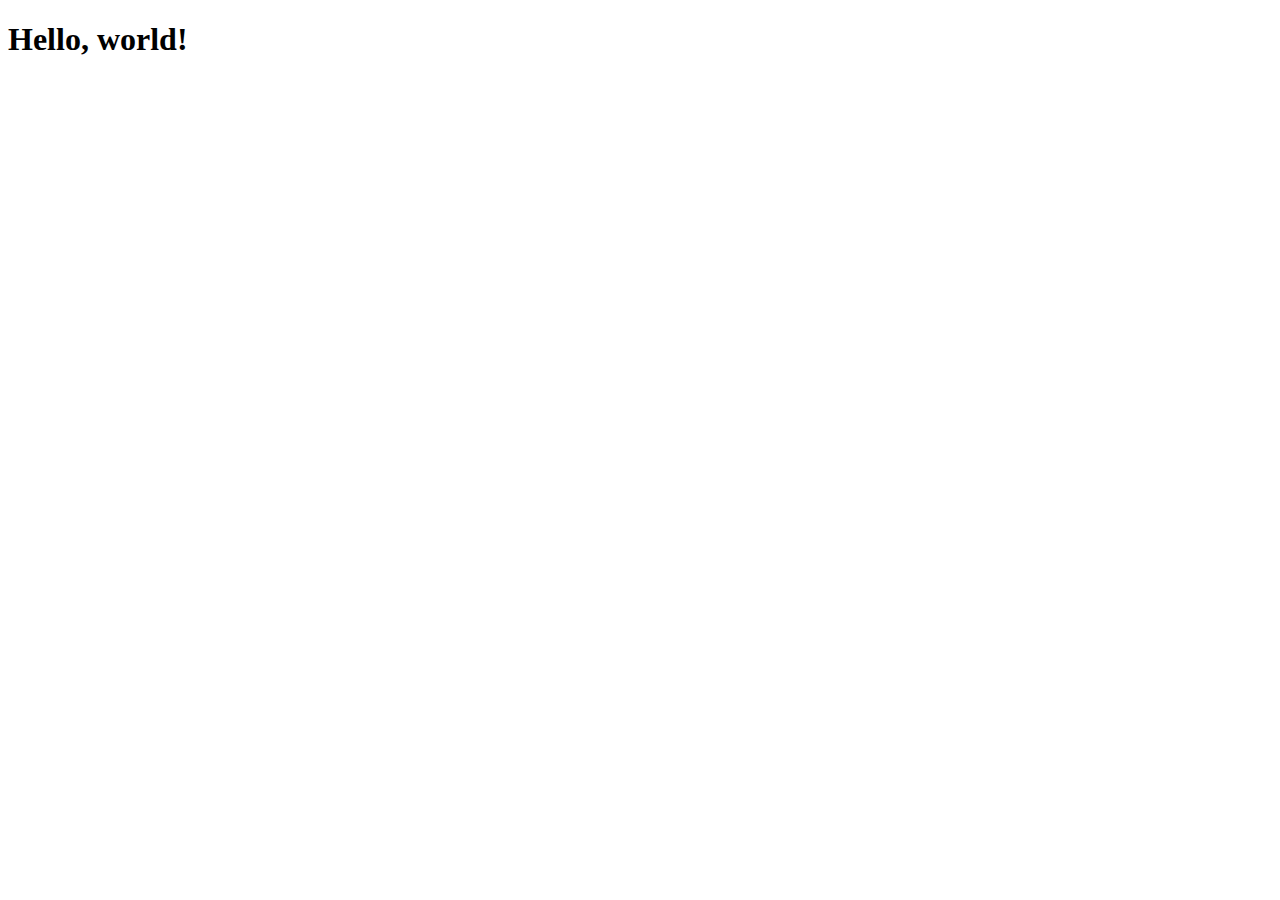
==== Convention Center/index.html @ cb47b572 "Initial setup is completed for convention center" ====
<!doctype html>
<html lang="en">

<head>
    <meta charset="utf-8">
    <meta name="viewport" content="width=device-width, initial-scale=1">
    <title>Convention Center</title>
    <link href="https://cdn.jsdelivr.net/npm/bootstrap@5.3.2/dist/css/bootstrap.min.css" rel="stylesheet"
        integrity="sha384-T3c6CoIi6uLrA9TneNEoa7RxnatzjcDSCmG1MXxSR1GAsXEV/Dwwykc2MPK8M2HN" crossorigin="anonymous">
</head>

<body>
    <h1>Hello, world!</h1>









    <!-- BS JS -->
    <script src="https://cdn.jsdelivr.net/npm/bootstrap@5.3.2/dist/js/bootstrap.bundle.min.js"
        integrity="sha384-C6RzsynM9kWDrMNeT87bh95OGNyZPhcTNXj1NW7RuBCsyN/o0jlpcV8Qyq46cDfL"
        crossorigin="anonymous"></script>
</body>

</html>
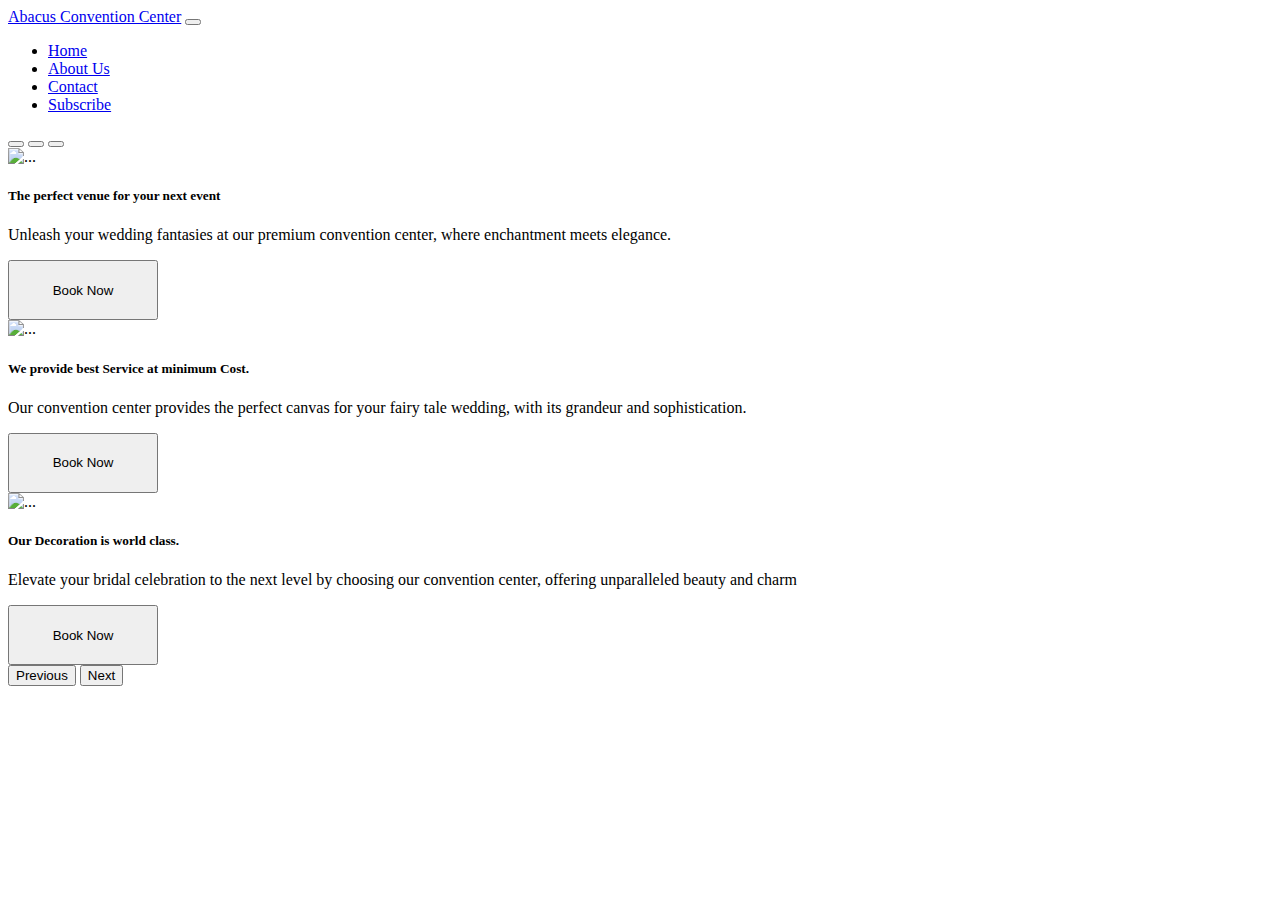
==== commit 49654554: "Navbar and Carousel is done" ====
--- a/Convention Center/index.html
+++ b/Convention Center/index.html
@@ -10,7 +10,93 @@
 </head>
 
 <body>
-    <h1>Hello, world!</h1>
+    <header>
+        <nav class="navbar navbar-expand-lg p-4 bg-body-tertiary">
+            <div class="container-fluid">
+                <a class="navbar-brand fs-2 ms-5 fw-bold" href="#">Abacus Convention Center</a>
+                <button class="navbar-toggler" type="button" data-bs-toggle="collapse"
+                    data-bs-target="#navbarSupportedContent" aria-controls="navbarSupportedContent"
+                    aria-expanded="false" aria-label="Toggle navigation">
+                    <span class="navbar-toggler-icon"></span>
+                </button>
+                <div class="collapse navbar-collapse" id="navbarSupportedContent">
+                    <ul class="navbar-nav ms-auto me-5 mb-2 mb-lg-0 fw-bold">
+                        <li class="nav-item">
+                            <a class="nav-link active" aria-current="page" href="#">Home</a>
+                        </li>
+                        <li class="nav-item">
+                            <a class="nav-link " href="#">About Us</a>
+                        </li>
+                        <li class="nav-item">
+                            <a class="nav-link" href="#">Contact</a>
+                        </li>
+                        <li class="nav-item">
+                            <a class="nav-link" href="#">Subscribe</a>
+                        </li>
+                    </ul>
+                </div>
+            </div>
+        </nav>
+
+        <main>
+            <!----------Carousel Section ------------>
+            <div id="carouselExampleCaptions" class="carousel slide pb-5">
+                <div class="carousel-indicators">
+                    <button type="button" data-bs-target="#carouselExampleCaptions" data-bs-slide-to="0" class="active"
+                        aria-current="true" aria-label="Slide 1"></button>
+                    <button type="button" data-bs-target="#carouselExampleCaptions" data-bs-slide-to="1"
+                        aria-label="Slide 2"></button>
+                    <button type="button" data-bs-target="#carouselExampleCaptions" data-bs-slide-to="2"
+                        aria-label="Slide 3"></button>
+                </div>
+                <div class="carousel-inner">
+                    <div class="carousel-item active">
+                        <img src="/images/banner.png" class="d-block w-100" alt="...">
+                        <div class="carousel-caption d-none d-md-block  top-50 start-25">
+                            <h5 class="fs-1 mb-5">The perfect venue for your next event</h5>
+                            <p>Unleash your wedding fantasies at our premium convention center, where enchantment meets
+                                elegance.</p>
+                            <button type="button" style="width: 150px; height: 60px;"
+                                class="btn btn-primary btn-lg p-3">Book
+                                Now</button>
+                        </div>
+                    </div>
+                    <div class="carousel-item">
+                        <img src="/images/banner-1.jpg" class="d-block w-100" alt="...">
+                        <div class="carousel-caption d-none d-md-block top-50 start-25">
+                            <h5 class="fs-3 mb-5">We provide best Service at minimum Cost.</h5>
+                            <p>Our convention center provides the perfect canvas for your fairy tale wedding, with its
+                                grandeur and sophistication.</p>
+                            <button type="button" style="width: 150px; height: 60px;"
+                                class="btn btn-primary  btn-lg p-3">Book Now</button>
+                        </div>
+                    </div>
+                    <div class="carousel-item">
+                        <img src="/images/banner-2.png" class="d-block w-100" alt="...">
+                        <div class="carousel-caption d-none d-md-block top-50 start-25">
+                            <h5>Our Decoration is world class.</h5>
+                            <p>Elevate your bridal celebration to the next level by choosing our convention center,
+                                offering unparalleled beauty and charm</p>
+                            <button type="button" style="width: 150px; height: 60px;"
+                                class="btn btn-primary  btn-lg p-2">Book Now</button>
+                        </div>
+                    </div>
+                </div>
+                <button class="carousel-control-prev" type="button" data-bs-target="#carouselExampleCaptions"
+                    data-bs-slide="prev">
+                    <span class="carousel-control-prev-icon" aria-hidden="true"></span>
+                    <span class="visually-hidden">Previous</span>
+                </button>
+                <button class="carousel-control-next" type="button" data-bs-target="#carouselExampleCaptions"
+                    data-bs-slide="next">
+                    <span class="carousel-control-next-icon" aria-hidden="true"></span>
+                    <span class="visually-hidden">Next</span>
+                </button>
+            </div>
+
+        </main>
+
+    </header>
 
 
 
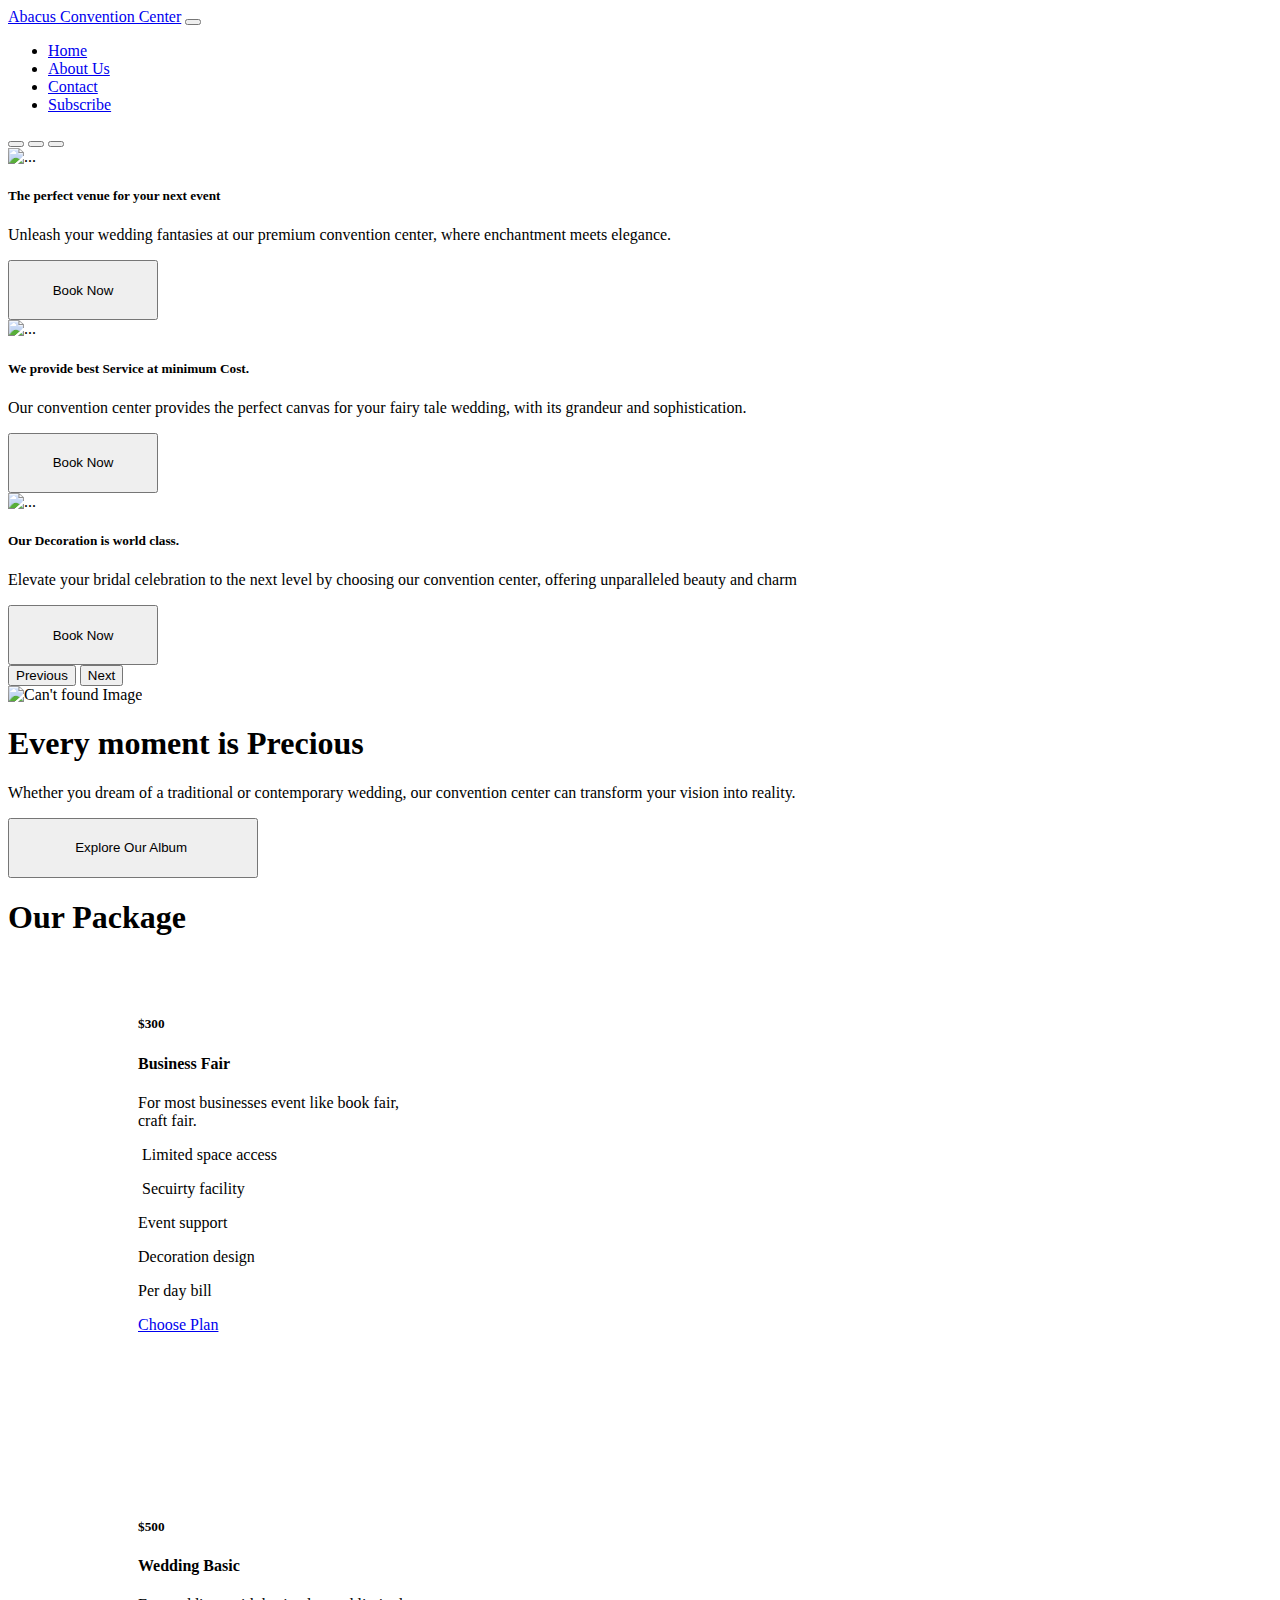
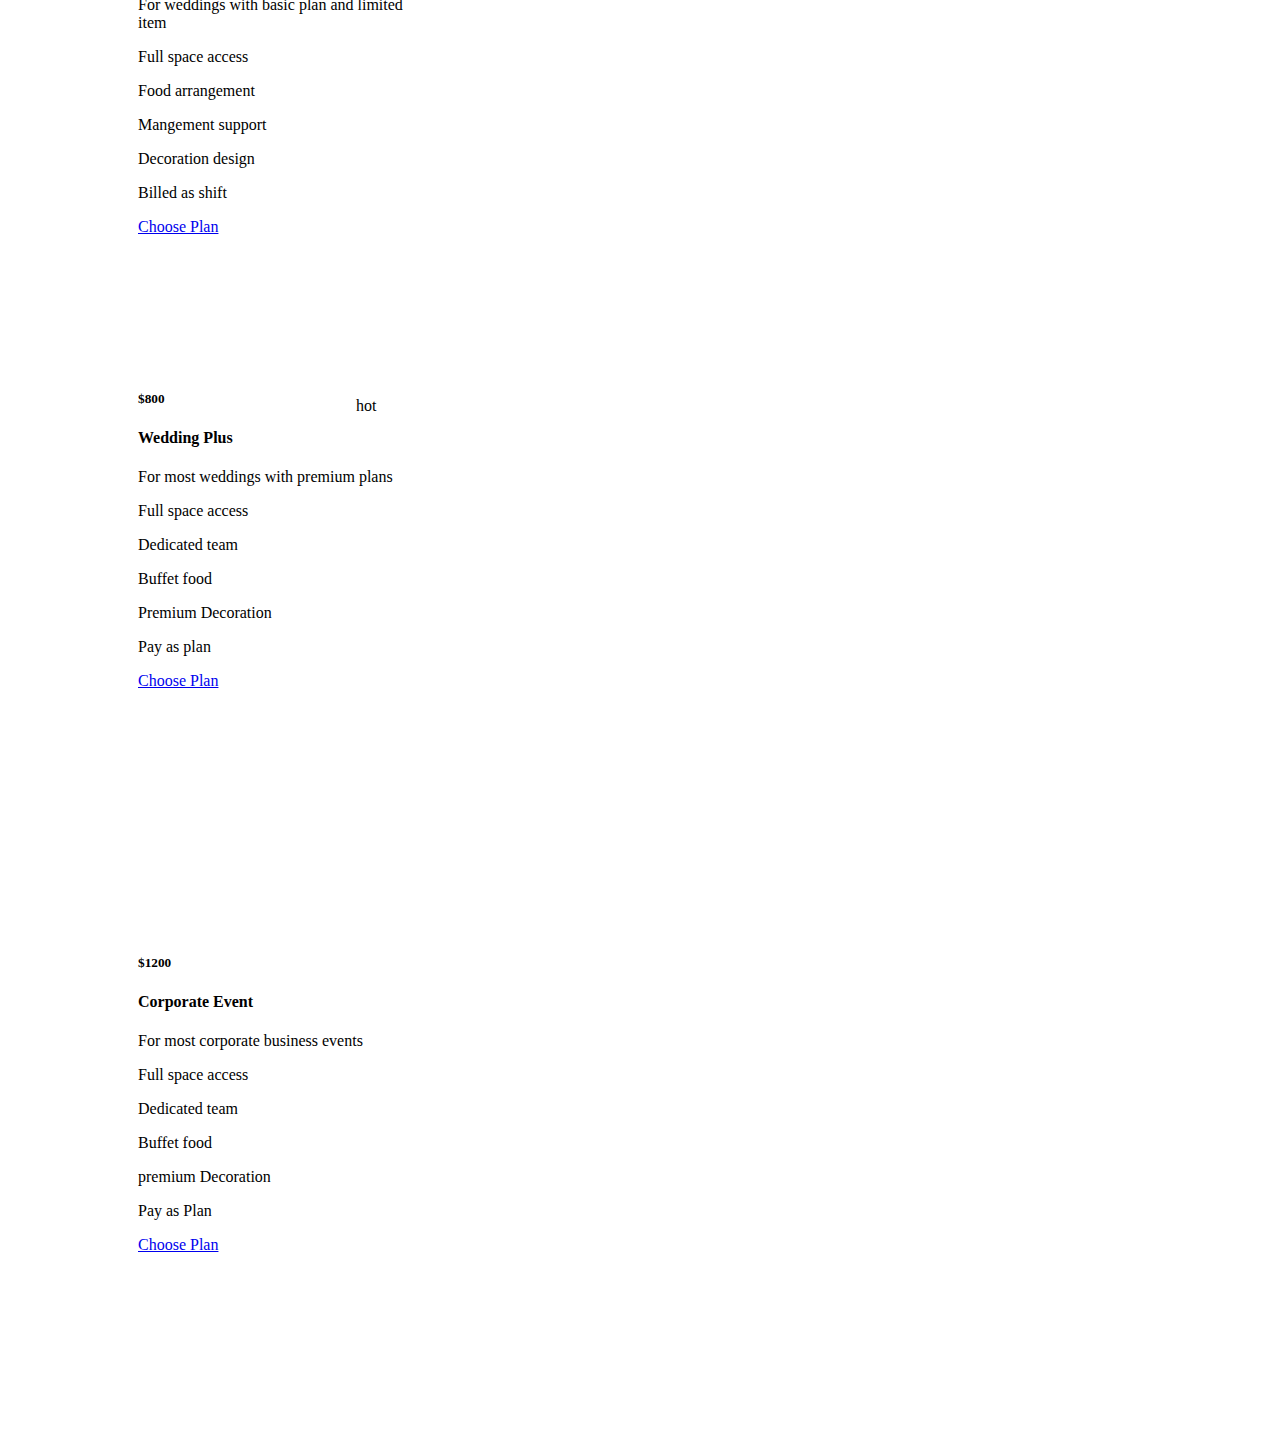
==== commit 093b834d: "Packages part is completed" ====
--- a/Convention Center/index.html
+++ b/Convention Center/index.html
@@ -11,7 +11,7 @@
 
 <body>
     <header>
-        <nav class="navbar navbar-expand-lg p-4 bg-body-tertiary">
+        <nav class="navbar navbar-expand-lg p-4 bg-body-tertiary ms-4 me-4">
             <div class="container-fluid">
                 <a class="navbar-brand fs-2 ms-5 fw-bold" href="#">Abacus Convention Center</a>
                 <button class="navbar-toggler" type="button" data-bs-toggle="collapse"
@@ -37,74 +37,151 @@
                 </div>
             </div>
         </nav>
+    </header>
 
-        <main>
-            <!----------Carousel Section ------------>
-            <div id="carouselExampleCaptions" class="carousel slide pb-5">
-                <div class="carousel-indicators">
-                    <button type="button" data-bs-target="#carouselExampleCaptions" data-bs-slide-to="0" class="active"
-                        aria-current="true" aria-label="Slide 1"></button>
-                    <button type="button" data-bs-target="#carouselExampleCaptions" data-bs-slide-to="1"
-                        aria-label="Slide 2"></button>
-                    <button type="button" data-bs-target="#carouselExampleCaptions" data-bs-slide-to="2"
-                        aria-label="Slide 3"></button>
-                </div>
-                <div class="carousel-inner">
-                    <div class="carousel-item active">
-                        <img src="/images/banner.png" class="d-block w-100" alt="...">
-                        <div class="carousel-caption d-none d-md-block  top-50 start-25">
-                            <h5 class="fs-1 mb-5">The perfect venue for your next event</h5>
-                            <p>Unleash your wedding fantasies at our premium convention center, where enchantment meets
-                                elegance.</p>
-                            <button type="button" style="width: 150px; height: 60px;"
-                                class="btn btn-primary btn-lg p-3">Book
-                                Now</button>
-                        </div>
-                    </div>
-                    <div class="carousel-item">
-                        <img src="/images/banner-1.jpg" class="d-block w-100" alt="...">
-                        <div class="carousel-caption d-none d-md-block top-50 start-25">
-                            <h5 class="fs-3 mb-5">We provide best Service at minimum Cost.</h5>
-                            <p>Our convention center provides the perfect canvas for your fairy tale wedding, with its
-                                grandeur and sophistication.</p>
-                            <button type="button" style="width: 150px; height: 60px;"
-                                class="btn btn-primary  btn-lg p-3">Book Now</button>
-                        </div>
-                    </div>
-                    <div class="carousel-item">
-                        <img src="/images/banner-2.png" class="d-block w-100" alt="...">
-                        <div class="carousel-caption d-none d-md-block top-50 start-25">
-                            <h5>Our Decoration is world class.</h5>
-                            <p>Elevate your bridal celebration to the next level by choosing our convention center,
-                                offering unparalleled beauty and charm</p>
-                            <button type="button" style="width: 150px; height: 60px;"
-                                class="btn btn-primary  btn-lg p-2">Book Now</button>
-                        </div>
+    <main>
+        <!----------Carousel Section ------------>
+        <div id="carouselExampleCaptions" class="carousel slide pb-5">
+            <div class="carousel-indicators">
+                <button type="button" data-bs-target="#carouselExampleCaptions" data-bs-slide-to="0" class="active"
+                    aria-current="true" aria-label="Slide 1"></button>
+                <button type="button" data-bs-target="#carouselExampleCaptions" data-bs-slide-to="1"
+                    aria-label="Slide 2"></button>
+                <button type="button" data-bs-target="#carouselExampleCaptions" data-bs-slide-to="2"
+                    aria-label="Slide 3"></button>
+            </div>
+            <div class="carousel-inner">
+                <div class="carousel-item active">
+                    <img class="m-4" src="/images/banner.png" class="d-block w-100" alt="...">
+                    <div class="carousel-caption d-none d-md-block  top-50 start-25">
+                        <h5 class="fs-1 mb-5">The perfect venue for your next event</h5>
+                        <p>Unleash your wedding fantasies at our premium convention center, where enchantment meets
+                            elegance.</p>
+                        <button type="button" style="width: 150px; height: 60px;"
+                            class="btn btn-primary btn-lg p-3">Book
+                            Now</button>
                     </div>
                 </div>
-                <button class="carousel-control-prev" type="button" data-bs-target="#carouselExampleCaptions"
-                    data-bs-slide="prev">
-                    <span class="carousel-control-prev-icon" aria-hidden="true"></span>
-                    <span class="visually-hidden">Previous</span>
-                </button>
-                <button class="carousel-control-next" type="button" data-bs-target="#carouselExampleCaptions"
-                    data-bs-slide="next">
-                    <span class="carousel-control-next-icon" aria-hidden="true"></span>
-                    <span class="visually-hidden">Next</span>
-                </button>
+                <div class="carousel-item">
+                    <img class="m-4" src="/images/banner-1.jpg" class="d-block w-100" alt="...">
+                    <div class="carousel-caption d-none d-md-block top-50 start-25">
+                        <h5 class="fs-3 mb-5">We provide best Service at minimum Cost.</h5>
+                        <p>Our convention center provides the perfect canvas for your fairy tale wedding, with its
+                            grandeur and sophistication.</p>
+                        <button type="button" style="width: 150px; height: 60px;"
+                            class="btn btn-primary  btn-lg p-3">Book Now</button>
+                    </div>
+                </div>
+                <div class="carousel-item">
+                    <img class="m-4" src="/images/banner-2.png" class="d-block w-100" alt="...">
+                    <div class="carousel-caption d-none d-md-block top-50 start-25">
+                        <h5>Our Decoration is world class.</h5>
+                        <p>Elevate your bridal celebration to the next level by choosing our convention center,
+                            offering unparalleled beauty and charm</p>
+                        <button type="button" style="width: 150px; height: 60px;"
+                            class="btn btn-primary  btn-lg p-2">Book Now</button>
+                    </div>
+                </div>
             </div>
+            <button class="carousel-control-prev" type="button" data-bs-target="#carouselExampleCaptions"
+                data-bs-slide="prev">
+                <span class="carousel-control-prev-icon" aria-hidden="true"></span>
+                <span class="visually-hidden">Previous</span>
+            </button>
+            <button class="carousel-control-next" type="button" data-bs-target="#carouselExampleCaptions"
+                data-bs-slide="next">
+                <span class="carousel-control-next-icon" aria-hidden="true"></span>
+                <span class="visually-hidden">Next</span>
+            </button>
+        </div>
 
-        </main>
+        <div class="container-fluid m-4">
+            <div class="row">
+                <div class="col">
+                    <img src="/images/wedding.png" alt="Can't found Image">
+                </div>
+                <div class="col mt-5 me-5">
+                    <h1 class="fs-1 fw-bold">Every moment is Precious</h1>
+                    <p class="fe-3 fw-bold">Whether you dream of a traditional or contemporary wedding, our convention
+                        center can transform
+                        your vision into reality.</p>
+                    <button type="button" style="width: 250px; height: 60px;"
+                        class="btn btn-primary  btn-lg p-2 fw-bold">Explore Our Album <img
+                            src="/icons/arrow-forward 1.svg" alt=""></button>
+                </div>
+            </div>
+        </div>
 
-    </header>
+        <!-- Card Section -->
+        <h1 class="text-center mt-5">Our Package</h1>
+        <div class="container-fluid" style="margin-left: 130px; margin-top: 80px;">
+            <div class="row">
+                <div class="card col-3 shadow-lg p-3 mb-5 bg-body-tertiary rounded-5"
+                    style="width: 18rem; height: 30rem;">
+                    <div class="card-body">
+                        <h5 class="card-title fs-1">$300</h5>
+                        <h4>Business Fair</h4>
+                        <p class="card-text">For most businesses event like book fair, craft fair.</p>
+                        <p> <img src="/icons/check-circle-1.svg" alt=""> Limited space access</p>
+                        <p><img src="/icons/check-circle-1.svg" alt=""> Secuirty facility</p>
+                        <p><img src="/icons/check-circle-1.svg" alt="">Event support</p>
+                        <p><img src="/icons/check-circle-1.svg" alt="">Decoration design</p>
+                        <p><img src="/icons/check-circle-1.svg" alt="">Per day bill</p>
+                        <a href="#" class="btn btn-success ms-5 rounded-pill">Choose Plan</a>
+                    </div>
+                </div>
+                <div class="card col-3 ms-3 shadow-lg p-3 mb-5 bg-body-tertiary rounded-5"
+                    style="width: 18rem; height: 30rem;">
+                    <div class="card-body">
+                        <h5 class="card-title fs-1">$500</h5>
+                        <h4>Wedding Basic</h4>
+                        <p class="card-text">For weddings with basic plan and limited item</p>
+                        <p> <img src="/icons/check-circle-1.svg" alt="">Full space access</p>
+                        <p><img src="/icons/check-circle-1.svg" alt="">Food arrangement</p>
+                        <p><img src="/icons/check-circle-1.svg" alt="">Mangement support</p>
+                        <p><img src="/icons/check-circle-1.svg" alt="">Decoration design</p>
+                        <p><img src="/icons/check-circle-1.svg" alt="">Billed as shift</p>
+                        <a href="#" class="btn btn-success ms-5 rounded-pill">Choose Plan</a>
+                    </div>
+                </div>
+                <div class="card col-3 ms-3 shadow-lg p-3 mb-5 bg-primary text-white rounded-5"
+                    style="width:18rem; height: 32rem; position: relative; top: -30px; left: 0px;">
+                    <p style="width: 60px; position: absolute; right: 10px; top: -10px;"
+                        class="rounded-pill bg-danger ps-3 fs-5">hot
+                    </p>
+                    <div class="card-body">
+                        <h5 class="card-title fs-1">$800</h5>
+                        <h4>Wedding Plus</h4>
+                        <p class="card-text">For most weddings with premium plans</p>
+                        <p><img src="/icons/check-circle-(1).svg" alt="">Full space access</p>
+                        <p><img src="/icons/check-circle-(1).svg" alt="">Dedicated team</p>
+                        <p><img src="/icons/check-circle-(1).svg" alt="">Buffet food</p>
+                        <p><img src="/icons/check-circle-(1).svg" alt="">Premium Decoration</p>
+                        <p><img src="/icons/check-circle-(1).svg" alt="">Pay as plan</p>
+                        <a href="#" class="btn btn-light ms-5 rounded-pill">Choose Plan</a>
+                    </div>
+                </div>
+                <div class="card col-3 ms-3 shadow-lg p-3 mb-5 bg-body-tertiary rounded-5"
+                    style="width: 18rem; height: 30rem;">
+                    <div class="card-body">
+                        <h5 class="card-title fs-1">$1200</h5>
+                        <h4>Corporate Event</h4>
+                        <p class="card-text">For most corporate business events</p>
+                        <p> <img src="/icons/check-circle-1.svg" alt="">Full space access</p>
+                        <p><img src="/icons/check-circle-1.svg" alt="">Dedicated team</p>
+                        <p><img src="/icons/check-circle-1.svg" alt="">Buffet food</p>
+                        <p><img src="/icons/check-circle-1.svg" alt="">premium Decoration</p>
+                        <p><img src="/icons/check-circle-1.svg" alt="">Pay as Plan</p>
+                        <a href="#" class="btn btn-success ms-5 rounded-pill">Choose Plan</a>
+                    </div>
+                </div>
+            </div>
+        </div>
+
+        <!-- Happy Clients -->
 
 
-
-
-
-
-
-
+    </main>
 
     <!-- BS JS -->
     <script src="https://cdn.jsdelivr.net/npm/bootstrap@5.3.2/dist/js/bootstrap.bundle.min.js"
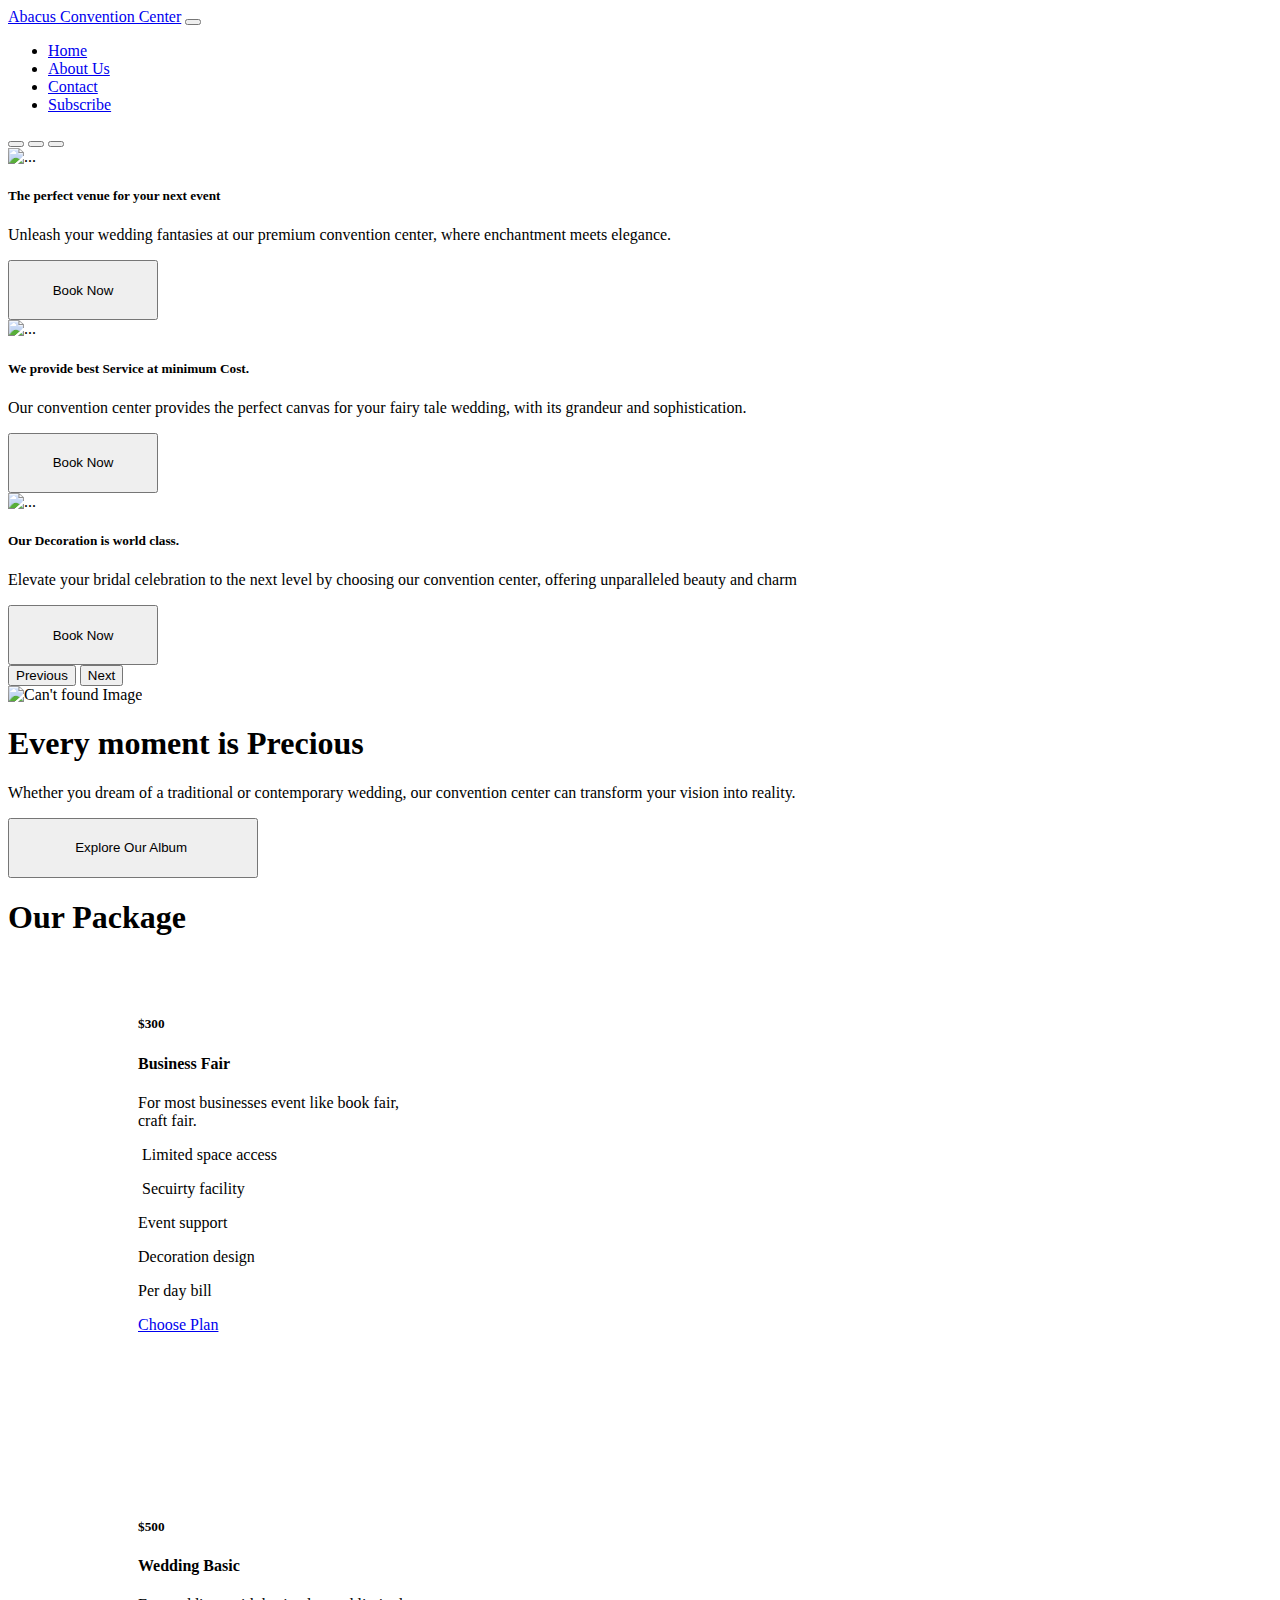
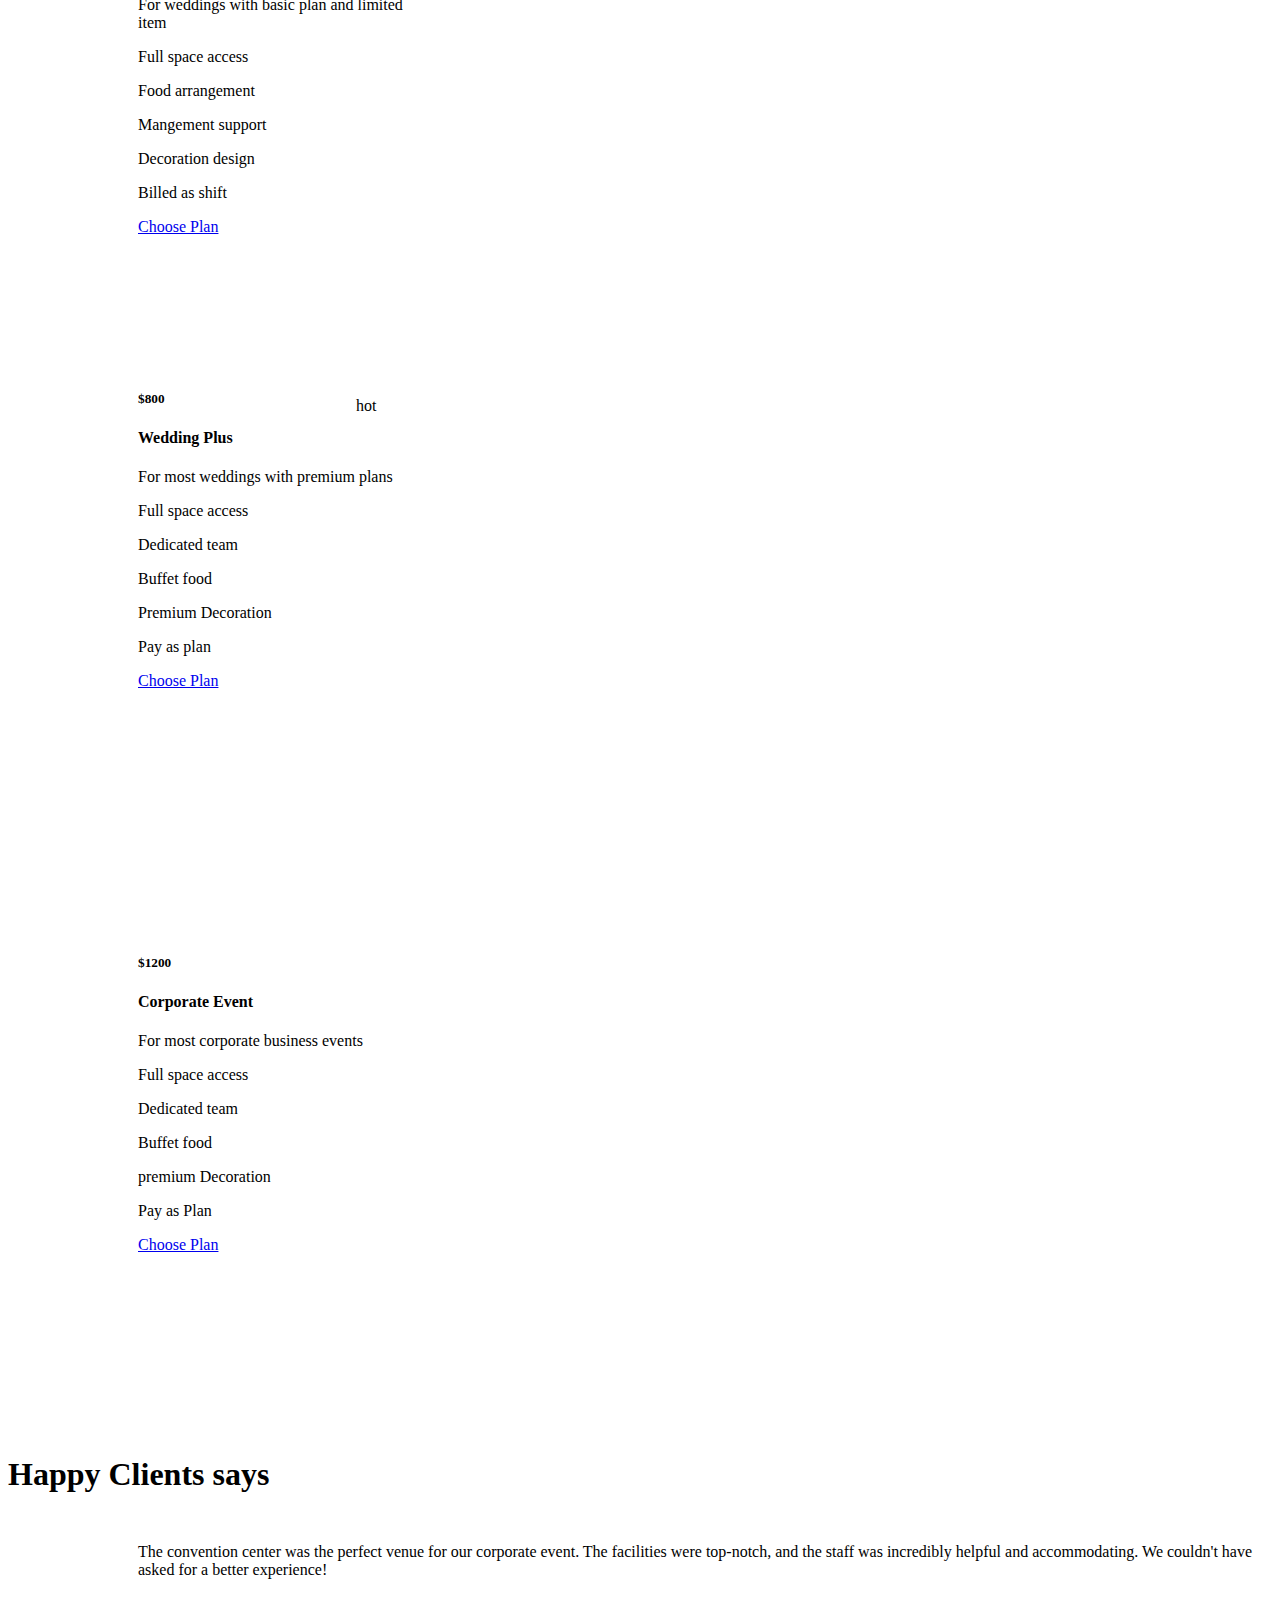
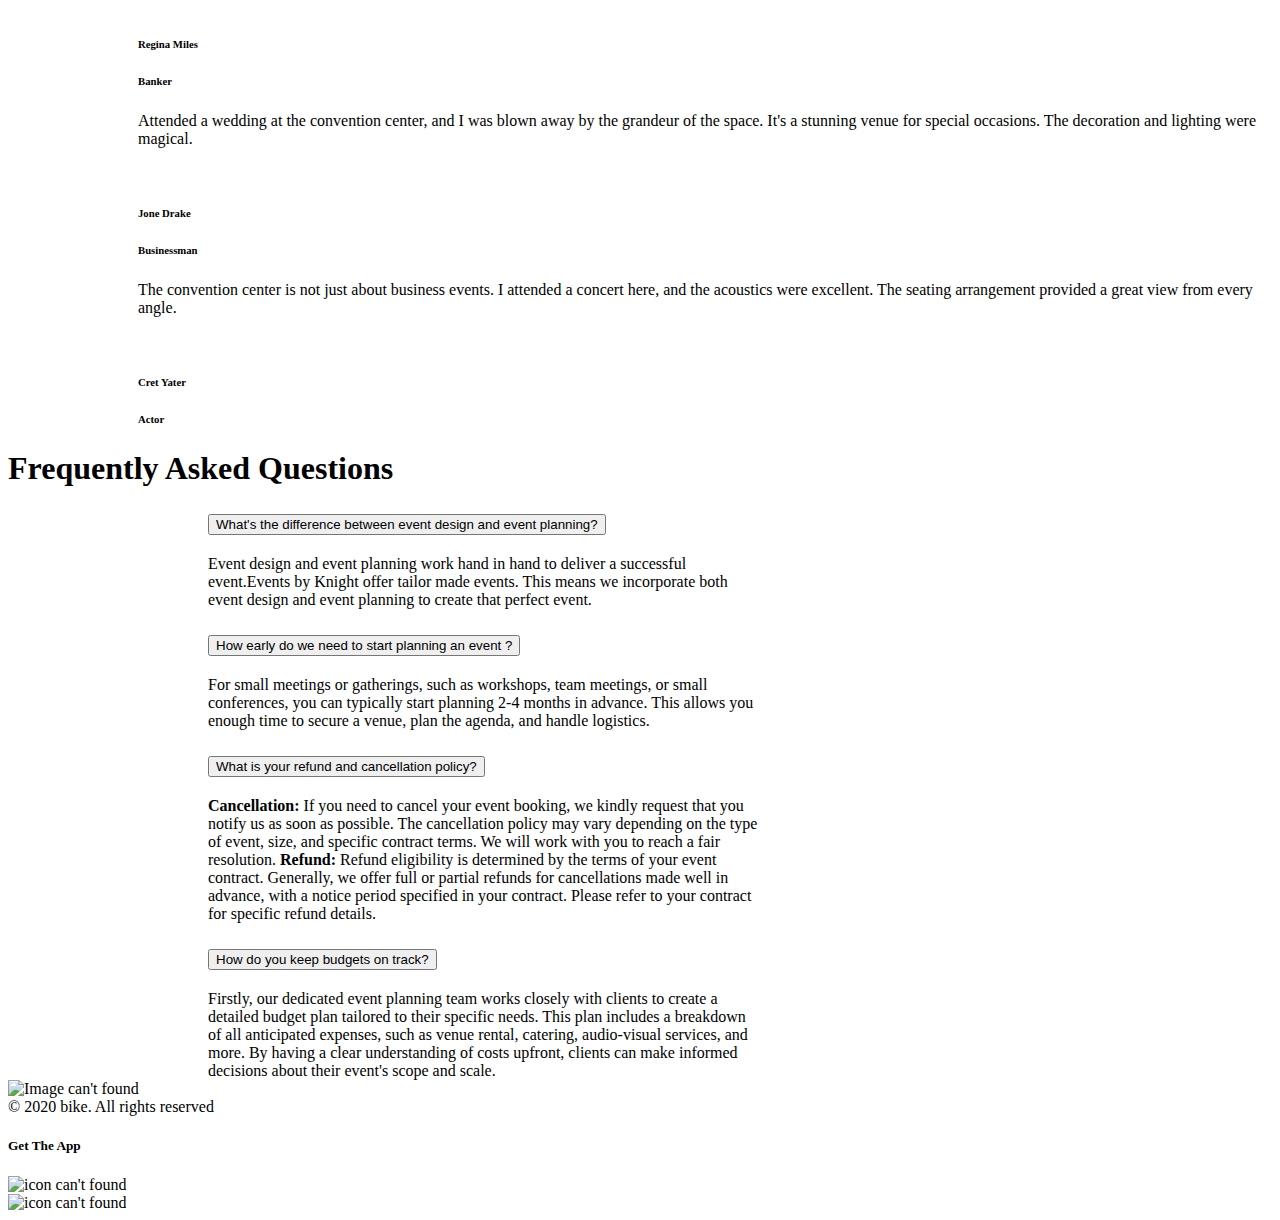
==== commit 45433f7a: "Practice-1 is nearly finished but media quary is not completed" ====
--- a/Convention Center/index.html
+++ b/Convention Center/index.html
@@ -65,7 +65,7 @@
                 <div class="carousel-item">
                     <img class="m-4" src="/images/banner-1.jpg" class="d-block w-100" alt="...">
                     <div class="carousel-caption d-none d-md-block top-50 start-25">
-                        <h5 class="fs-3 mb-5">We provide best Service at minimum Cost.</h5>
+                        <h5 class="fs-3 mb-5 md-w-25">We provide best Service at minimum Cost.</h5>
                         <p>Our convention center provides the perfect canvas for your fairy tale wedding, with its
                             grandeur and sophistication.</p>
                         <button type="button" style="width: 150px; height: 60px;"
@@ -94,13 +94,14 @@
                 <span class="visually-hidden">Next</span>
             </button>
         </div>
+        <!-- Every Moment part -->
 
         <div class="container-fluid m-4">
             <div class="row">
-                <div class="col">
+                <div class="col md-col-12">
                     <img src="/images/wedding.png" alt="Can't found Image">
                 </div>
-                <div class="col mt-5 me-5">
+                <div class="col md-col-12 mt-5 me-5">
                     <h1 class="fs-1 fw-bold">Every moment is Precious</h1>
                     <p class="fe-3 fw-bold">Whether you dream of a traditional or contemporary wedding, our convention
                         center can transform
@@ -113,10 +114,10 @@
         </div>
 
         <!-- Card Section -->
-        <h1 class="text-center mt-5">Our Package</h1>
+        <h1 class="text-center mt-5 fw-bold">Our Package</h1>
         <div class="container-fluid" style="margin-left: 130px; margin-top: 80px;">
             <div class="row">
-                <div class="card col-3 shadow-lg p-3 mb-5 bg-body-tertiary rounded-5"
+                <div class="card col-3 shadow-lg p-3 mb-5 bg-body-tertiary rounded-5 md-col-12"
                     style="width: 18rem; height: 30rem;">
                     <div class="card-body">
                         <h5 class="card-title fs-1">$300</h5>
@@ -179,9 +180,146 @@
         </div>
 
         <!-- Happy Clients -->
-
+        <h1 class="text-center mt-5 fw-bold">Happy Clients says</h1>
+        <div class="container-fluid">
+            <div class="row text-center mb-5" style="margin-left: 130px; margin-top: 50px;">
+                <div class="col-4 w-25 shadow-lg p-3 mb-5 bg-body-tertiary rounded ms-5 sm-cols-12 w-50-sm">
+                    <p class="text-center m-3 fw-bold">The convention center was the perfect venue for our corporate
+                        event.
+                        The
+                        facilities were top-notch, and the staff was incredibly helpful and accommodating. We couldn't
+                        have asked for a better experience!</p>
+                    <img src="/images/person 1.png" alt="">
+                    <h6 class="mt-3 fw-bold">Regina Miles</h6>
+                    <h6 class="fw-bold text-success">Banker</h6>
+                </div>
+                <div class="col-4 w-25 shadow-lg p-3 mb-5 bg-body-tertiary rounded ms-5">
+                    <p class="text-center m-3 fw-bold">Attended a wedding at the convention center, and I was blown away
+                        by the
+                        grandeur of the space. It's a stunning venue for special occasions. The decoration and lighting
+                        were magical.</p>
+                    <img src="/images/person 2.png" alt="">
+                    <h6 class="mt-3 fw-bold">Jone Drake</h6>
+                    <h6 class="fw-bold text-success">Businessman</h6>
+                </div>
+                <div class="col-4 w-25 shadow-lg p-3 mb-5 bg-body-tertiary rounded ms-5">
+                    <p class="text-center m-3 fw-bold">The convention center is not just about business events. I
+                        attended a concert
+                        here, and the acoustics were excellent. The seating arrangement provided a great view from every
+                        angle.</p>
+                    <img src="/images/person 3.png" alt="">
+                    <h6 class="mt-3 fw-bold">Cret Yater</h6>
+                    <h6 class="fw-bold text-success">Actor</h6>
+                </div>
+            </div>
+        </div>
+
+        <!-- Frequently Asked Questions -->
+        <h1 class="text-center mt-5 fw-bold">Frequently Asked Questions</h1>
+        <div class="container-fluid">
+            <div class="row m-5">
+                <div class="col-6" style="width: 550px; margin-left: 200px;">
+                    <div class="accordion" id="accordionExample">
+                        <div class="accordion-item">
+                            <h2 class="accordion-header">
+                                <button class="accordion-button fw-bold" type="button" data-bs-toggle="collapse"
+                                    data-bs-target="#collapseOne" aria-expanded="true" aria-controls="collapseOne">
+                                    What's the difference between event design and event planning?
+                                </button>
+                            </h2>
+                            <div id="collapseOne" class="accordion-collapse collapse show"
+                                data-bs-parent="#accordionExample">
+                                <div class="accordion-body">
+                                    Event design and event planning work hand in hand to deliver a
+                                    successful event.Events by Knight offer tailor made events. This
+                                    means we incorporate both event design and event planning to
+                                    create that perfect event.
+                                </div>
+                            </div>
+                        </div>
+                        <div class="accordion-item">
+                            <h2 class="accordion-header">
+                                <button class="accordion-button collapsed fw-bold" type="button"
+                                    data-bs-toggle="collapse" data-bs-target="#collapseTwo" aria-expanded="false"
+                                    aria-controls="collapseTwo">
+                                    How early do we need to start planning an event ?
+                                </button>
+                            </h2>
+                            <div id="collapseTwo" class="accordion-collapse collapse"
+                                data-bs-parent="#accordionExample">
+                                <div class="accordion-body">
+                                    For small meetings or gatherings, such as workshops, team meetings, or small
+                                    conferences, you can typically start planning 2-4 months in advance. This allows you
+                                    enough time to secure a venue, plan the agenda, and handle logistics.
+                                </div>
+                            </div>
+                        </div>
+                        <div class="accordion-item">
+                            <h2 class="accordion-header">
+                                <button class="accordion-button collapsed fw-bold" type="button"
+                                    data-bs-toggle="collapse" data-bs-target="#collapseThree" aria-expanded="false"
+                                    aria-controls="collapseThree">
+                                    What is your refund and cancellation policy?
+                                </button>
+                            </h2>
+                            <div id="collapseThree" class="accordion-collapse collapse"
+                                data-bs-parent="#accordionExample">
+                                <div class="accordion-body">
+                                    <strong>Cancellation:</strong> If you need to cancel your event booking, we kindly
+                                    request that you
+                                    notify us as soon as possible. The cancellation policy may vary depending on the
+                                    type of event, size, and specific contract terms. We will work with you to reach a
+                                    fair resolution.
+
+                                    <strong>Refund:</strong> Refund eligibility is determined by the terms of your event
+                                    contract.
+                                    Generally, we offer full or partial refunds for cancellations made well in advance,
+                                    with a notice period specified in your contract. Please refer to your contract for
+                                    specific refund details.
+                                </div>
+                            </div>
+                        </div>
+                        <div class="accordion-item">
+                            <h2 class="accordion-header">
+                                <button class="accordion-button collapsed fw-bold" type="button"
+                                    data-bs-toggle="collapse" data-bs-target="#collapseFour" aria-expanded="false"
+                                    aria-controls="collapseFour">
+                                    How do you keep budgets on track?
+                                </button>
+                            </h2>
+                            <div id="collapseFour" class="accordion-collapse collapse"
+                                data-bs-parent="#accordionExample">
+                                <div class="accordion-body">
+                                    Firstly, our dedicated event planning team works closely with clients to create a
+                                    detailed budget plan tailored to their specific needs. This plan includes a
+                                    breakdown of all anticipated expenses, such as venue rental, catering, audio-visual
+                                    services, and more. By having a clear understanding of costs upfront, clients can
+                                    make informed decisions about their event's scope and scale.
+                                </div>
+                            </div>
+                        </div>
+                    </div>
+                </div>
+                <div class="col-6 w-25">
+                    <img src="/images/people.png" alt="Image can't found">
+                </div>
+            </div>
+        </div>
 
     </main>
+
+    <footer>
+        <div class="container-fluid bg-black bg-gradient text-light p-5 text-center">
+            <div class="row">
+                <div class="col-6 mt-5">
+                    © 2020 bike. All rights reserved
+                </div>
+                <div class="col-6">
+                    <h5 class="mb-3">Get The App</h5>
+                    <img class="mb-3" src="/icons/App Store Badge.svg" alt="icon can't found"> <br>
+                    <img src="/icons/Google Play Badge.svg" alt="icon can't found">
+                </div>
+    </footer>
 
     <!-- BS JS -->
     <script src="https://cdn.jsdelivr.net/npm/bootstrap@5.3.2/dist/js/bootstrap.bundle.min.js"
